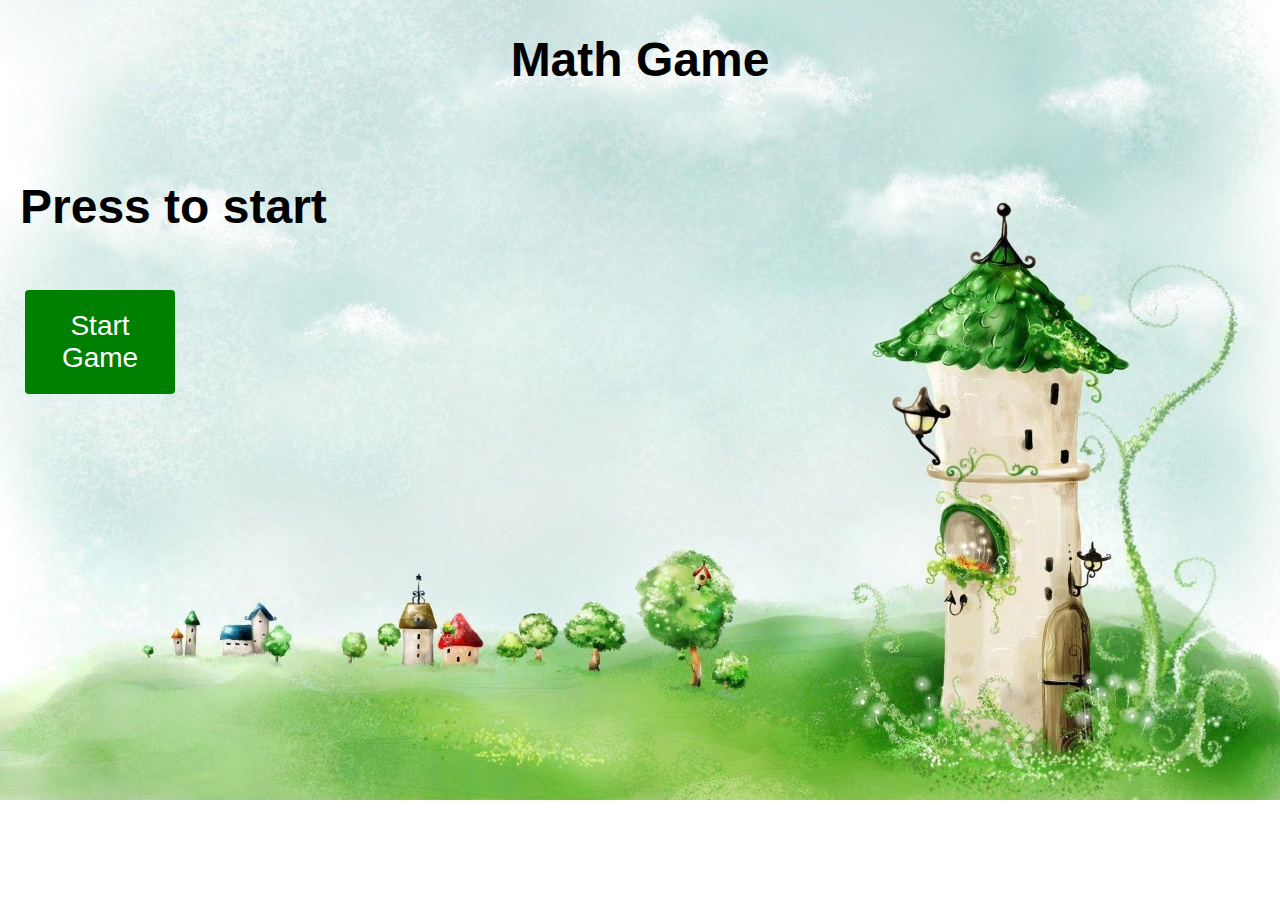
==== index.html @ 7087072a "ssss" ====
<!DOCTYPE html>
<html lang="en">

<head>
  <meta charset="UTF-8">
  <meta name="viewport" content="width=device-width, initial-scale=1.0">
  <link rel="stylesheet" href="mati.css">

  <title>Mati's Game</title>
</head>

<body>
  <h1>Math Game</h1><br>
  
  <div id="box">
    
    <div class="container" id="Game">
      
        <!-- <h2 id="myh2"></h2> -->
        <h1 id="myh2">Press to start</button></h1><br>
        <button id="btn" class="button" type="button" style="vertical-align:middle;" onclick="initialization()">Start Game</button>
        
    </div>
    <div class="Emojies">
      <img
        src="https://media3.giphy.com/media/33JMfqQvDbVIrw0528/source.gif" id="Happy"><br>
      <img src="https://sellingthisproduct.store/assets/img/sorry.gif" id="Sad">
      <img src="https://thumbs.gfycat.com/LeadingAssuredGreatwhiteshark-size_restricted.gif" id="wellDone">
      <img src="https://i.pinimg.com/originals/0b/7e/e3/0b7ee373168069905cccf5b4b92e17d3.gif" id="Monkey" loop="infinite">
    </div>
    
  </div>
</body>
<script src="mati.js"></script>

</html>
---- mati.css ----
*{font-family: 'Roboto', sans-serif;}



@keyframes click-wave {
  0% {
    height: 40px;
    width: 40px;
    opacity: 0.35;
    position: relative;
  }
  100% {
    height: 200px;
    width: 200px;
    margin-left: -80px;
    margin-top: -80px;
    opacity: 0;
  }
}

.option-input {
  -webkit-appearance: none;
  -moz-appearance: none;
  -ms-appearance: none;
  -o-appearance: none;
  appearance: none;
  position: relative;
  top: 13.33333px;
  right: 0;
  bottom: 0;
  left: 0;
  height: 40px;
  width: 40px;
  transition: all 0.15s ease-out 0s;
  background: #cbd1d8;
  border: none;
  color: #fff;
  cursor: pointer;
  display: inline-block;
  margin-right: 0.5rem;
  outline: none;
  position: relative;
  z-index: 1000;
}
.option-input:hover {
  background: #9faab7;
}
.option-input:checked {
  background: green;
}
.option-input:checked::before {
  height: 40px;
  width: 40px;
  position: absolute;
  content: '✔';
  display: inline-block;
  font-size: 26.66667px;
  text-align: center;
  line-height: 40px;
}
.option-input:checked::after {
  -webkit-animation: click-wave 0.65s;
  -moz-animation: click-wave 0.65s;
  animation: click-wave 0.65s;
  background: #40e0d0;
  content: '';
  display: block;
  position: relative;
  z-index: 100;
}
.option-input.radio {
  border-radius: 50%;
}
.option-input.radio::after {
  border-radius: 50%;
}

body {
  margin: 0;
  color: #9faab7;
  font-family: "Helvetica Neue", "Helvetica", "Roboto", "Arial", sans-serif;
  width: 100%;


}
#box{
  /* border:#19a7c0 3px inset; */
  padding:10px 20px 20px 20px;
  /* background-color:#e3fcfc; */
   width:50%;

}

body label {
  display: block;
  line-height: 40px;
}
.button {
    display: inline-block;
    border-radius: 4px;
    background-color:green;
    border: none;
    color: #FFFFFF;
    text-align: center;
    font-size: 28px;
    padding: 20px;
    width: 150px;
    transition: all 0.5s;
    cursor: pointer;
    margin: 5px;
  }

  .button span {
    cursor: pointer;
    display: inline-block;
    position: relative;
    transition: 0.5s;
  }

  .button span:after {
    content: '\00bb';
    position: absolute;
    opacity: 0;
    top: 0;
    right: -20px;
    transition: 0.5s;
  }

  .button:hover span {
    padding-right: 25px;
  }

  .button:hover span:after {
    opacity: 1;
    right: 0;
  }




  h1{
      text-align: center;
      font: italic;
      color: black;
      font-weight: bolder;
  }

  #Happy, #Sad, #wellDone, #Monkey{
    display: none;
    width: 350px;
    height:400px;
  }
  .Emojies{
    display: flex;
  }


  h1{
    text-align: center;
    font: italic;

    color: black;
    font-size: xxx-large;
    font-weight: bolder;
  }

  h2{
    color: black;
    font-size: xx-large;
    font-weight: bolder;
  }

  .radioBtns, #box{
    display: flex;
  }

  label{
    padding: 15px;
    font-size: xx-large;
    color: darkslategray;
    font-weight: bolder;
  }

  button{
    display: inline-block;
    text-align: center;
  }
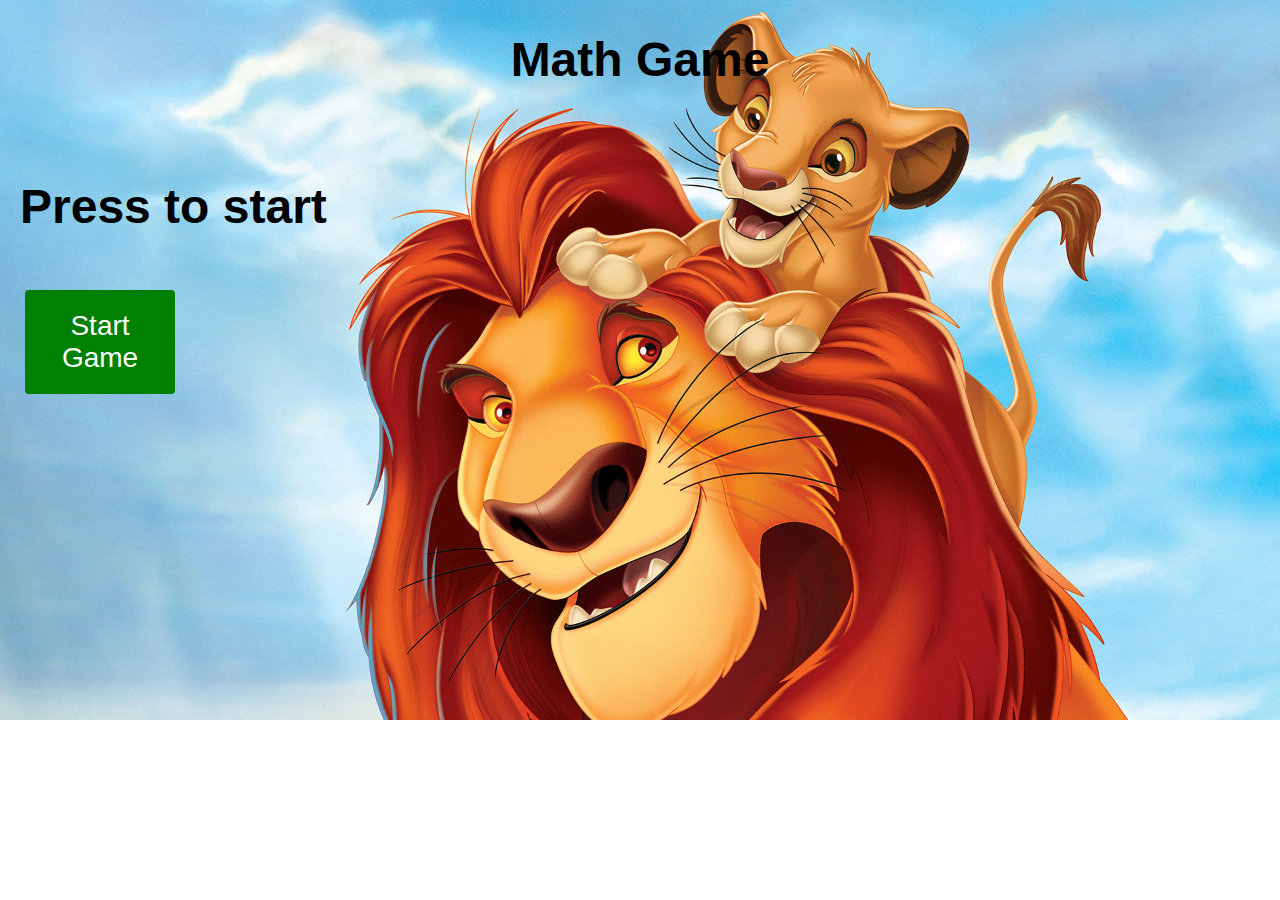
==== commit 2c1a6c38: "third" ====
--- a/index.html
+++ b/index.html
@@ -5,8 +5,8 @@
   <meta charset="UTF-8">
   <meta name="viewport" content="width=device-width, initial-scale=1.0">
   <link rel="stylesheet" href="mati.css">
-
-  <title>Mati's Game</title>
+  <!-- <script src="./lang1.js"></script> -->
+  <title>Math Game</title>
 </head>
 
 <body>
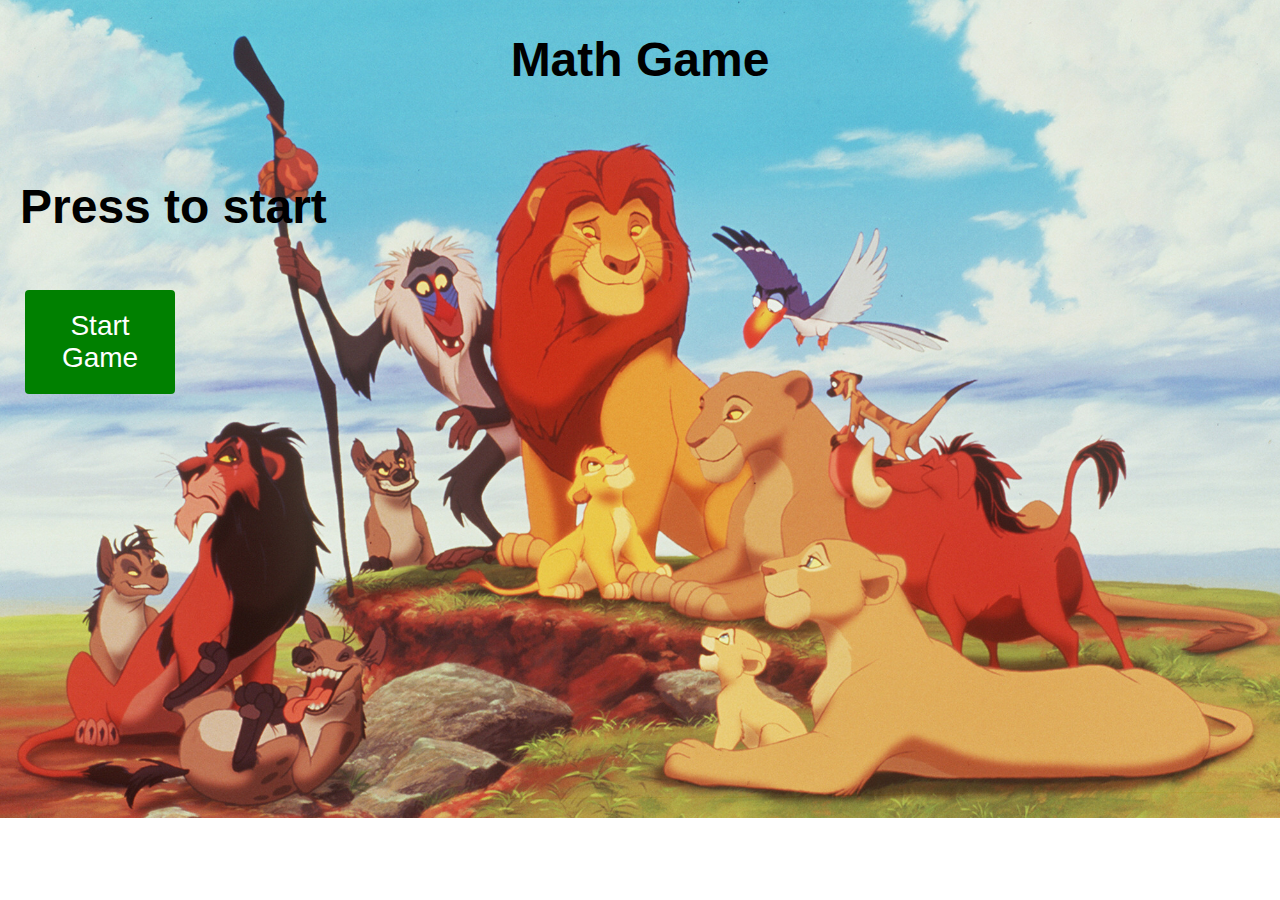
==== commit d38a75ec: "ss" ====
--- a/index.html
+++ b/index.html
@@ -5,7 +5,7 @@
   <meta charset="UTF-8">
   <meta name="viewport" content="width=device-width, initial-scale=1.0">
   <link rel="stylesheet" href="mati.css">
-  <!-- <script src="./lang1.js"></script> -->
+  <script type="moudle" src="./lang1.js"></script>
   <title>Math Game</title>
 </head>
 
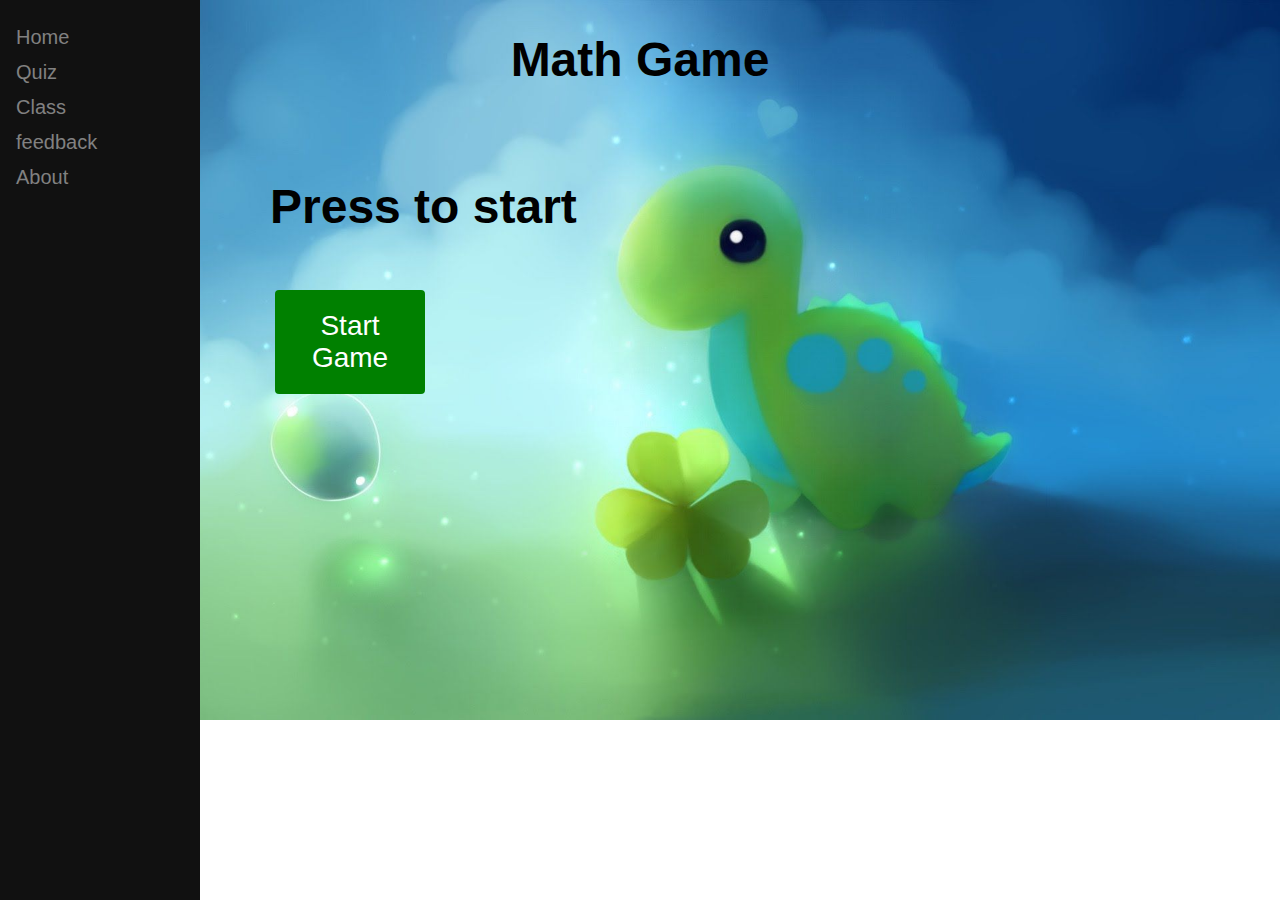
==== commit 3f38c106: "ss" ====
--- a/index.html
+++ b/index.html
@@ -13,7 +13,20 @@
   <h1>Math Game</h1><br>
   
   <div id="box">
-    
+    <div class="sidenav">
+      <a href="#about">Home</a>
+      <a href="#services">Quiz</a>
+      <button class="dropdown-btn">Class
+        <i class="fa fa-caret-down"></i>
+      </button>
+      <div class="dropdown-container">
+        <a href="#">Link 1</a>
+        <a href="#">Link 2</a>
+        <a href="#">Link 3</a>
+      </div>
+      <a href="#FeedBack">feedback</a>
+      <a href="#About">About</a>
+    </div><br>
     <div class="container" id="Game">
       
         <!-- <h2 id="myh2"></h2> -->
--- a/mati.css
+++ b/mati.css
@@ -83,7 +83,11 @@
 
 
 }
+.container{
+  padding-left:250px;
+}
 #box{
+  display: flex;
   /* border:#19a7c0 3px inset; */
   padding:10px 20px 20px 20px;
   /* background-color:#e3fcfc; */
@@ -136,7 +140,74 @@
   }
 
 
-
+  body {
+    font-family: "Lato", sans-serif;
+  }
+  
+  /* Fixed sidenav, full height */
+  .sidenav {
+    height: 100%;
+    width: 200px;
+    position: fixed;
+    z-index: 1;
+    top: 0;
+    left: 0;
+    background-color: #111;
+    overflow-x: hidden;
+    padding-top: 20px;
+  }
+  
+  /* Style the sidenav links and the dropdown button */
+  .sidenav a, .dropdown-btn {
+    padding: 6px 8px 6px 16px;
+    text-decoration: none;
+    font-size: 20px;
+    color: #818181;
+    display: block;
+    border: none;
+    background: none;
+    width: 100%;
+    text-align: left;
+    cursor: pointer;
+    outline: none;
+  }
+  
+  /* On mouse-over */
+  .sidenav a:hover, .dropdown-btn:hover {
+    color: #f1f1f1;
+  }
+  
+  /* Main content */
+  .main {
+    margin-left: 200px; /* Same as the width of the sidenav */
+    font-size: 20px; /* Increased text to enable scrolling */
+    padding: 0px 10px;
+  }
+  
+  /* Add an active class to the active dropdown button */
+  .active {
+    background-color: green;
+    color: white;
+  }
+  
+  /* Dropdown container (hidden by default). Optional: add a lighter background color and some left padding to change the design of the dropdown content */
+  .dropdown-container {
+    display: none;
+    background-color: #262626;
+    padding-left: 8px;
+  }
+  
+  /* Optional: Style the caret down icon */
+  .fa-caret-down {
+    float: right;
+    padding-right: 8px;
+  }
+  
+  /* Some media queries for responsiveness */
+  @media screen and (max-height: 450px) {
+    .sidenav {padding-top: 15px;}
+    .sidenav a {font-size: 18px;}
+  }
 
   h1{
       text-align: center;
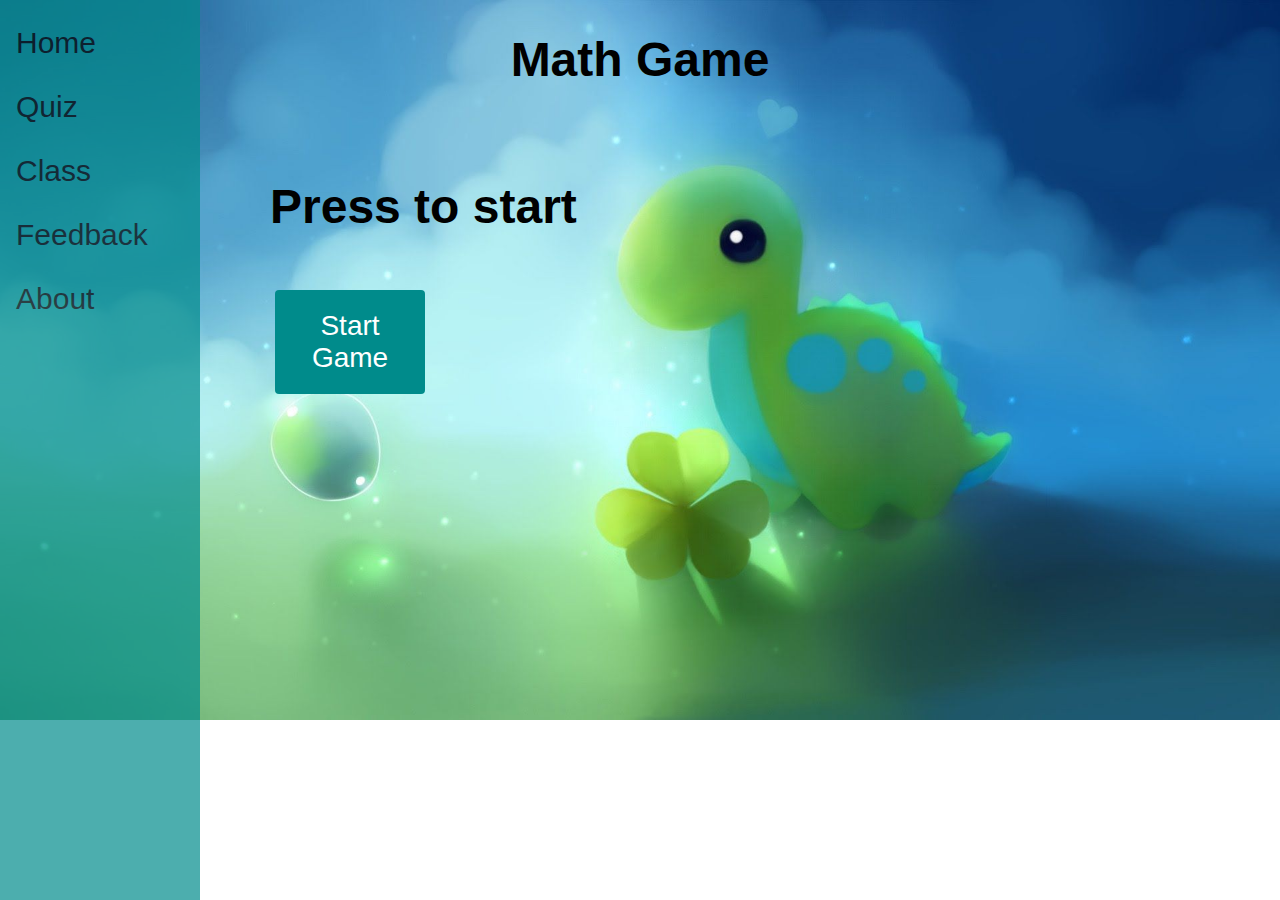
==== commit e1cd322f: "sss" ====
--- a/index.html
+++ b/index.html
@@ -14,8 +14,8 @@
   
   <div id="box">
     <div class="sidenav">
-      <a href="#about">Home</a>
-      <a href="#services">Quiz</a>
+      <a href="#about">Home</a><br>
+      <a href="#services">Quiz</a><br>
       <button class="dropdown-btn">Class
         <i class="fa fa-caret-down"></i>
       </button>
@@ -23,8 +23,8 @@
         <a href="#">Link 1</a>
         <a href="#">Link 2</a>
         <a href="#">Link 3</a>
-      </div>
-      <a href="#FeedBack">feedback</a>
+      </div><br>
+      <a href="#FeedBack">Feedback</a><br>
       <a href="#About">About</a>
     </div><br>
     <div class="container" id="Game">
--- a/mati.css
+++ b/mati.css
@@ -102,7 +102,7 @@
 .button {
     display: inline-block;
     border-radius: 4px;
-    background-color:green;
+    background-color:darkcyan;
     border: none;
     color: #FFFFFF;
     text-align: center;
@@ -152,17 +152,18 @@
     z-index: 1;
     top: 0;
     left: 0;
-    background-color: #111;
+    background-color: darkcyan;
     overflow-x: hidden;
     padding-top: 20px;
+    opacity: 0.7;
   }
   
   /* Style the sidenav links and the dropdown button */
   .sidenav a, .dropdown-btn {
     padding: 6px 8px 6px 16px;
     text-decoration: none;
-    font-size: 20px;
-    color: #818181;
+    font-size: 30px;
+    color: black;
     display: block;
     border: none;
     background: none;
@@ -170,6 +171,7 @@
     text-align: left;
     cursor: pointer;
     outline: none;
+    
   }
   
   /* On mouse-over */
@@ -186,7 +188,7 @@
   
   /* Add an active class to the active dropdown button */
   .active {
-    background-color: green;
+    background-color:darkcyan;
     color: white;
   }
   
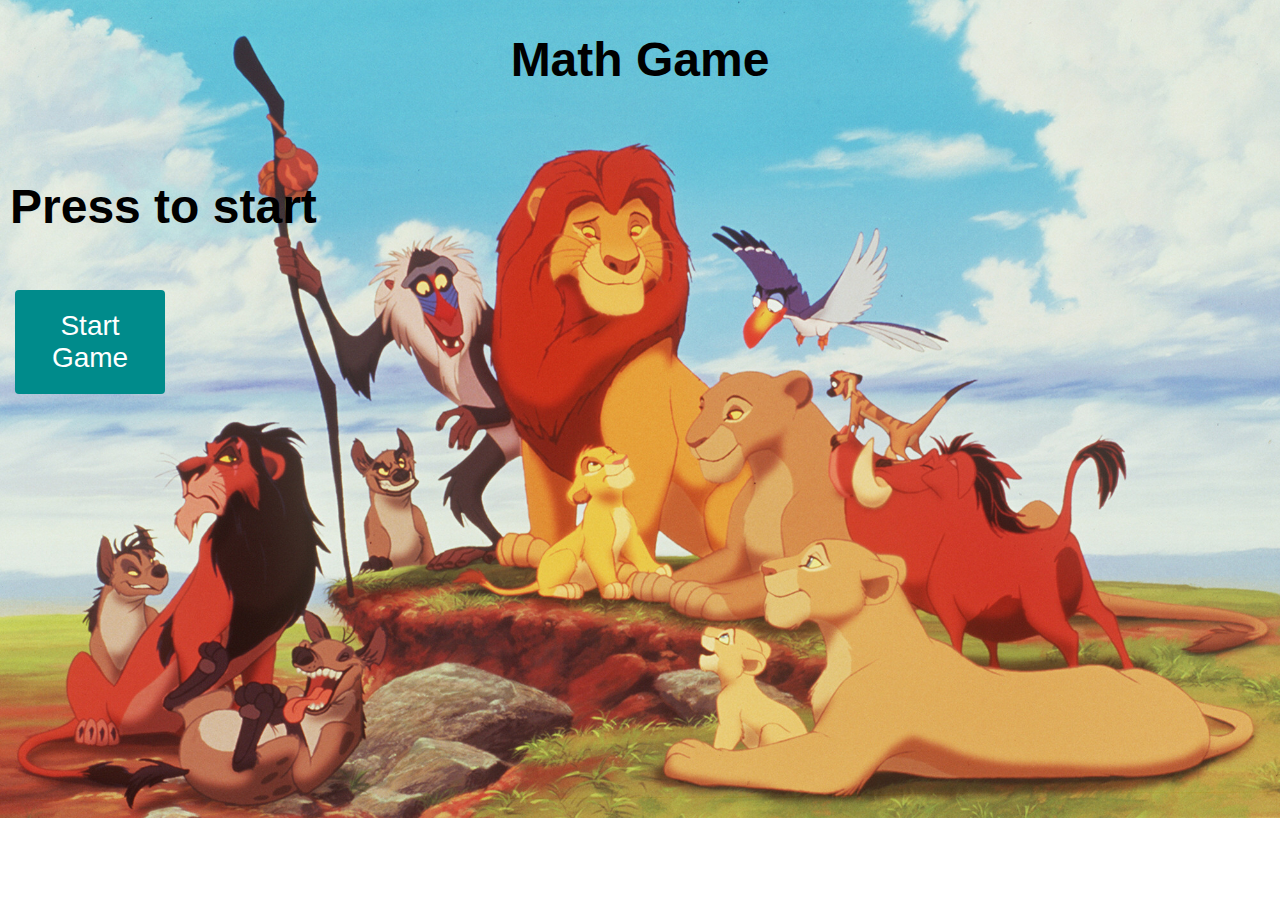
==== commit 1f1ec361: "Mati's changes" ====
--- a/index.html
+++ b/index.html
@@ -11,28 +11,28 @@
 
 <body>
   <h1>Math Game</h1><br>
-  
+
   <div id="box">
-    <div class="sidenav">
+    <!-- <div class="sidenav">
       <a href="#about">Home</a><br>
       <a href="#services">Quiz</a><br>
       <button class="dropdown-btn">Class
         <i class="fa fa-caret-down"></i>
       </button>
       <div class="dropdown-container">
-        <a href="#">Link 1</a>
-        <a href="#">Link 2</a>
-        <a href="#">Link 3</a>
+        <a href="#">Class A</a>
+        <a href="#">Class B</a>
+        <a href="#">Class C</a>
       </div><br>
       <a href="#FeedBack">Feedback</a><br>
       <a href="#About">About</a>
-    </div><br>
+    </div><br> -->
     <div class="container" id="Game">
-      
+
         <!-- <h2 id="myh2"></h2> -->
         <h1 id="myh2">Press to start</button></h1><br>
         <button id="btn" class="button" type="button" style="vertical-align:middle;" onclick="initialization()">Start Game</button>
-        
+
     </div>
     <div class="Emojies">
       <img
@@ -41,9 +41,9 @@
       <img src="https://thumbs.gfycat.com/LeadingAssuredGreatwhiteshark-size_restricted.gif" id="wellDone">
       <img src="https://i.pinimg.com/originals/0b/7e/e3/0b7ee373168069905cccf5b4b92e17d3.gif" id="Monkey" loop="infinite">
     </div>
-    
+
   </div>
 </body>
 <script src="mati.js"></script>
 
-</html>+</html>
--- a/mati.css
+++ b/mati.css
@@ -46,7 +46,7 @@
   background: #9faab7;
 }
 .option-input:checked {
-  background: green;
+  background: darkcyan;
 }
 .option-input:checked::before {
   height: 40px;
@@ -84,12 +84,12 @@
 
 }
 .container{
-  padding-left:250px;
+  /* padding-left:50px; */
 }
 #box{
   display: flex;
   /* border:#19a7c0 3px inset; */
-  padding:10px 20px 20px 20px;
+  padding:10px 20px 20px 10px;
   /* background-color:#e3fcfc; */
    width:50%;
 
@@ -143,7 +143,7 @@
   body {
     font-family: "Lato", sans-serif;
   }
-  
+
   /* Fixed sidenav, full height */
   .sidenav {
     height: 100%;
@@ -157,7 +157,7 @@
     padding-top: 20px;
     opacity: 0.7;
   }
-  
+
   /* Style the sidenav links and the dropdown button */
   .sidenav a, .dropdown-btn {
     padding: 6px 8px 6px 16px;
@@ -171,40 +171,41 @@
     text-align: left;
     cursor: pointer;
     outline: none;
-    
-  }
-  
+
+
+  }
+
   /* On mouse-over */
   .sidenav a:hover, .dropdown-btn:hover {
     color: #f1f1f1;
   }
-  
+
   /* Main content */
   .main {
     margin-left: 200px; /* Same as the width of the sidenav */
     font-size: 20px; /* Increased text to enable scrolling */
     padding: 0px 10px;
   }
-  
+
   /* Add an active class to the active dropdown button */
   .active {
     background-color:darkcyan;
     color: white;
   }
-  
+
   /* Dropdown container (hidden by default). Optional: add a lighter background color and some left padding to change the design of the dropdown content */
   .dropdown-container {
     display: none;
-    background-color: #262626;
+    background-color: darkslategrey;
     padding-left: 8px;
   }
-  
+
   /* Optional: Style the caret down icon */
   .fa-caret-down {
     float: right;
     padding-right: 8px;
   }
-  
+
   /* Some media queries for responsiveness */
   @media screen and (max-height: 450px) {
     .sidenav {padding-top: 15px;}
@@ -216,12 +217,13 @@
       font: italic;
       color: black;
       font-weight: bolder;
+      font-size: x-large;
   }
 
   #Happy, #Sad, #wellDone, #Monkey{
     display: none;
-    width: 350px;
-    height:400px;
+    width: 250px;
+    height:300px;
   }
   .Emojies{
     display: flex;
@@ -239,7 +241,7 @@
 
   h2{
     color: black;
-    font-size: xx-large;
+    font-size: x-large;
     font-weight: bolder;
   }
 
